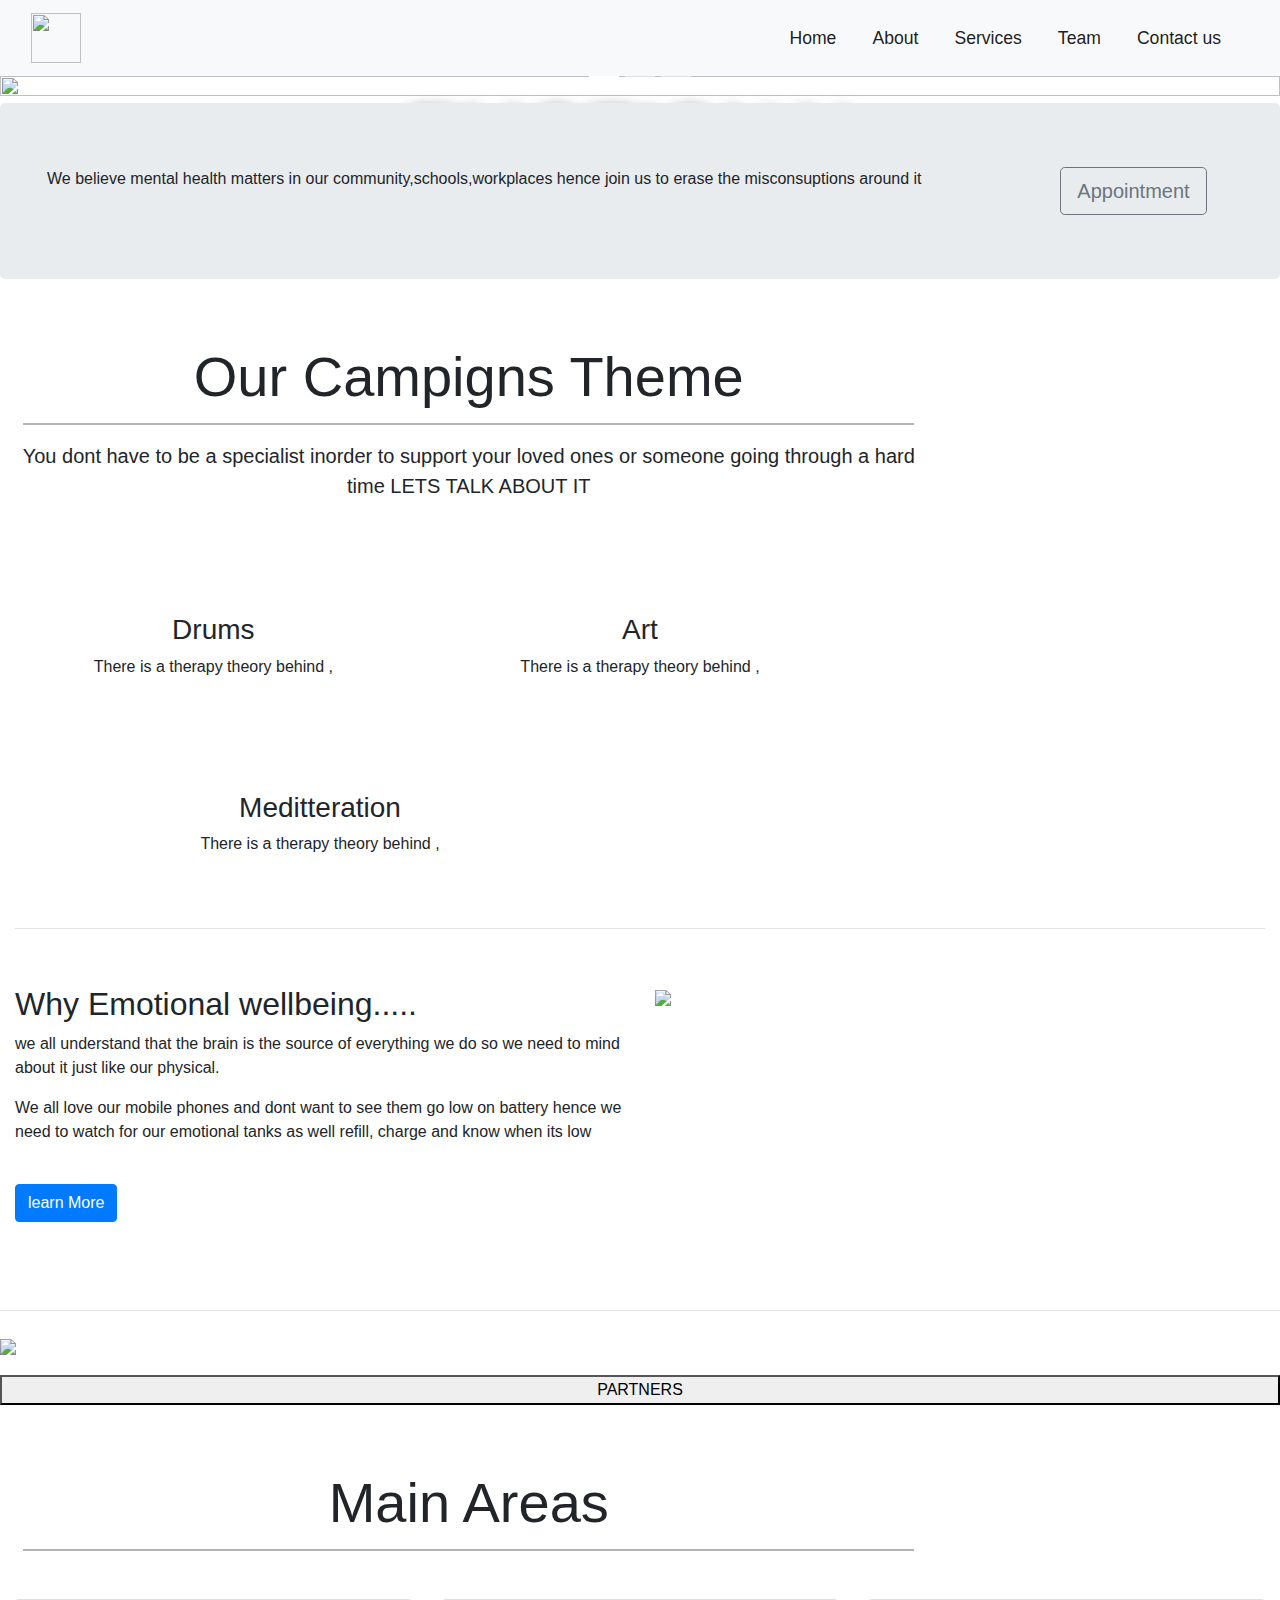
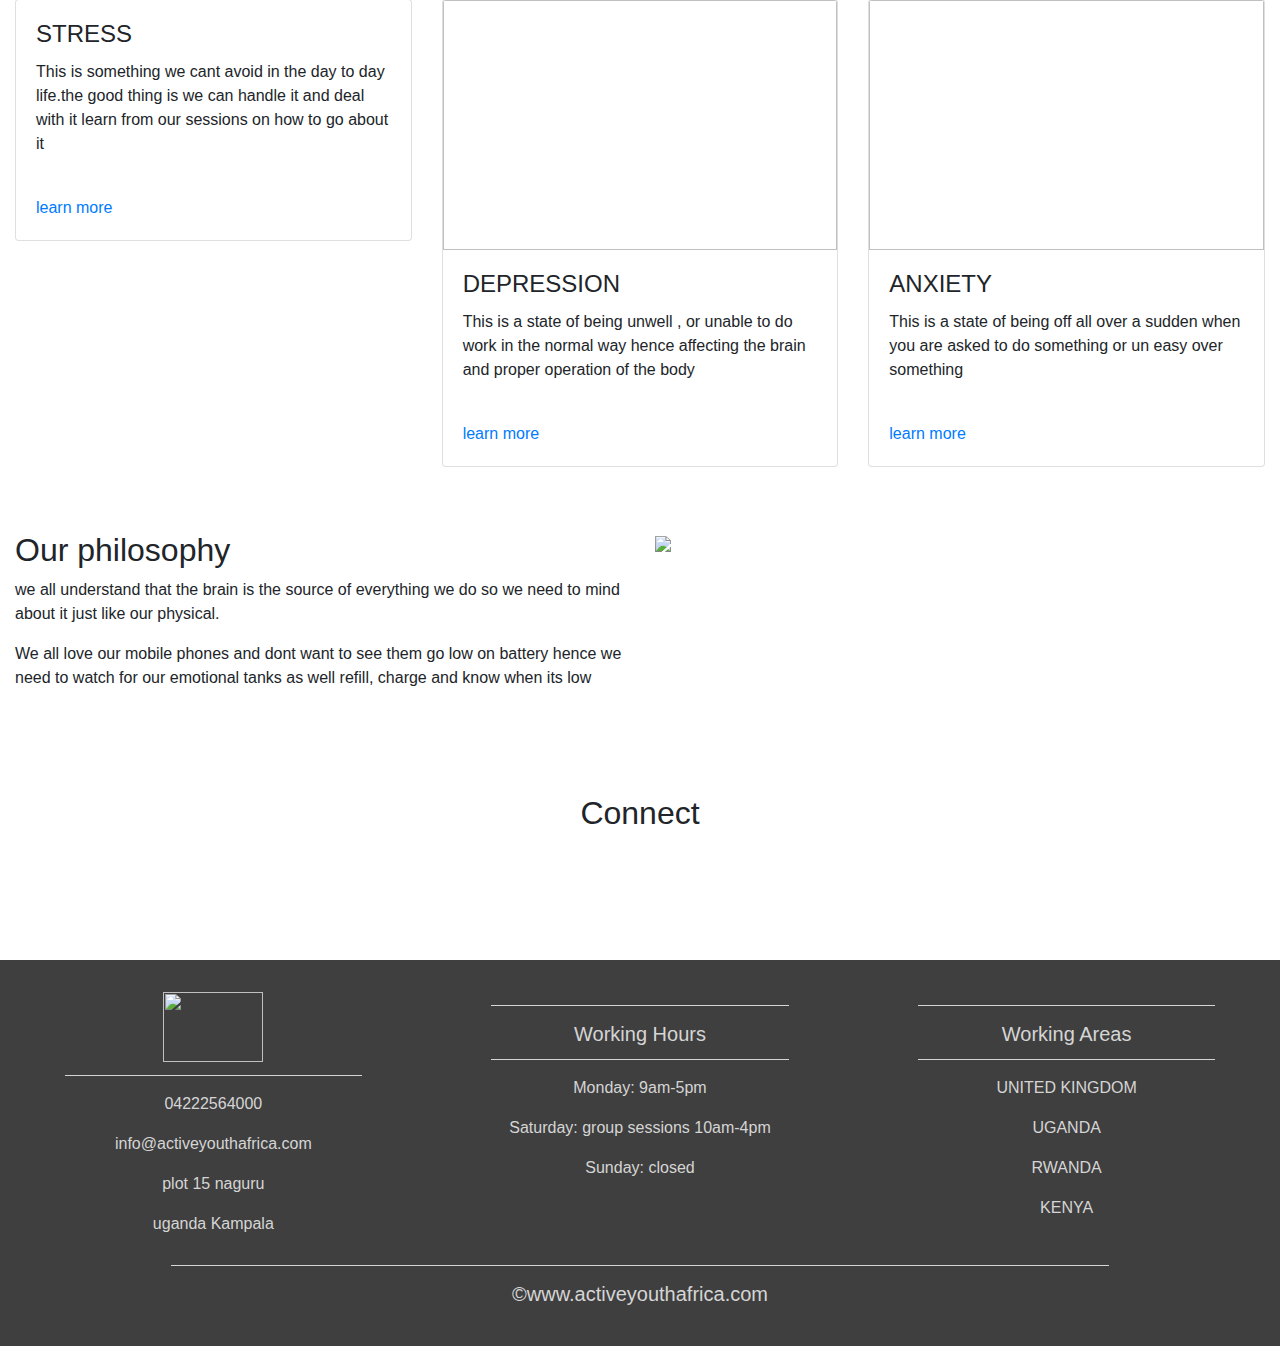
==== index.html @ c187f53c "Rename web.html to index.html" ====
<!DOCTYPE html>
<html lang="en">
<head>
	<meta charset="utf-8">
	<meta name="viewpoint" content="width=device-width,initial-scale=1">
	<title>website using bootstrap 4 layout</title>
	<link rel="stylesheet" type="text/css" href="bootstrap.css">
    <link rel="stylesheet" href="https://maxcdn.bootstrapcdn.com/bootstrap/4.4.1/css/bootstrap.min.css">
    <script src="https://ajax.googleapis.com/ajax/libs/jquery/3.4.1/jquery.min.js"></script>
    <script src="https://cdnjs.cloudflare.com/ajax/libs/popper.js/1.16.0/umd/popper.min.js"></script>
    <script src="https://maxcdn.bootstrapcdn.com/bootstrap/4.4.1/js/bootstrap.min.js"></script>
    <link rel="stylesheet" href="https://cdnjs.cloudflare.com/ajax/libs/font-awesome/4.7.0/css/font-awesome.min.css">
</head>
<body>
	<!--nagivation-->
	<nav class="navbar navbar-expand-md navbar-light bg-light sticky-top">
		<div class="container-fluid">
			<a class="navbar-brand" href="#"><img src="logo2.jpg" height="50px" width="50px"></a>
			<button class="navbar-toggler" type="button" data-toggle="collapse" data-target="#navbarResponsive">
				<span class="navbar-toggler-icon"></span>
			</button>
			<div class="collpase navbar-collapse" id="navbarResponsive">
				<ul class="navbar-nav ml-auto">
					<li class="nav-item active">
						<a class="nav-link" href="#">Home</a>
					</li>
					<li class="nav-item active">
						<a class="nav-link" href="#">About</a>
					</li>
					<li class="nav-item active">
						<a class="nav-link" href="#">Services</a>
					</li>
					<li class="nav-item active">
						<a class="nav-link" href="#">Team</a>
					</li><li class="nav-item active">
						<a class="nav-link" href="#">Contact us</a>
					</li>
					
				</ul>
			</div>
		</div>
	</nav>
	<!--image slider-->
	<div id="slides" class="carousel slide" data-ride="carousel">
		<ul class="carousel-indicators">
			<li data-target="#slides" data-slide-to="0" class="active"></li>
			<li data-target="#slides" data-slide-to="1"></li>
			<li data-target="#slides" data-slide-to="2"></li>
			
		</ul>
		<div class="carousel-inner">
			
			<div class="carousel-item active">
				<img src="a.jpg">
		        <div class="carousel-caption">
					<h1 class="display-2">Emotional Wellbeing For All</h1>
					<h3>#Speak Your Mind</h3>
					<button type="button" class="btn btn-outline-light btn-lg">Check Us</button>
					<button type="button" class="btn btn-primary btn-lg">Join Us</button>
				</div>
			</div>
			<div class="carousel-item">
				<img src="e.jpg">
			</div>
			<div class="carousel-item">
				<img src="b.jpg">
			</div>
		</div>
		
	</div>
	<!--jumbotron-->
	<div class="container-fluid">
		<div class="row jumbotron">
			<div class="col-xs-12 col-sm-12 col-md-9 col-lg-9 col-xl-10">
				<p>We believe mental health matters in our community,schools,workplaces
				hence join us to erase the misconsuptions around it</p>
			</div>
			<div class="col-xs-12 col-sm-12 col-md-3 col-lg-3 col-xl-2">
				<a href="#"><button type="button" class="btn btn-outline-secondary btn-lg">
					Appointment
				</button></a>
			</div>
		</div>
	</div>
	<!--welcome section-->
	<div class="container-fluid">
		<div class="row welcome text-center">
			<div class="col-12">
				<h1 class="display-4">Our Campigns Theme</h1>
			</div>
			<hr>
			<div class="col-12">
				<p class="lead">You dont have to be a specialist inorder to 
				support your loved ones or someone going through a hard time 
			LETS TALK ABOUT IT</p>
			</div>
		</div>
	</div>
	<!--three column section-->
	<div class="container-fluid padding">
		<div class="row text-center padding">
			<div class="col-xs-12 col-sm-6 col-md-4">
				<i class="fas fa-bold"></i>
				<h3>Drums</h3>
				<p>There is a therapy theory behind ,</p>
			</div>
			<div class="col-xs-12 col-sm-6 col-md-4">
				<i class="fas fa-bold"></i>
				<h3>Art</h3>
				<p>There is a therapy theory behind ,</p>
			</div>
			<div class="col-xs-12 col-sm-6 ">
				<i class="fas fa-MDN"></i>
				<h3>Meditteration</h3>
				<p>There is a therapy theory behind ,</p>
			</div>
			
		</div>
		<hr class="my-4">
	</div>
	<!--two column section-->
	<div class="container-fluid padding">
		<div class="row padding">
			<div class="col-md-12 col-lg-6">
				<h2>Why Emotional wellbeing.....</h2>
				<p>we all understand that the brain is the source of everything we do so 
				we need to mind about it just like our physical. </p>
				<p>We all love our mobile phones and dont want to see them go low on battery
				hence we need to watch for our emotional tanks as well refill, charge and know when its low</p>
				<br>
				<a href="#"><button type="button" class="btn btn-primary">learn More</button></a>

			</div>
			<div class="col-lg-6">
				<img src="m.jpg" class="img-fluid">
			</div>
			
		</div>
	</div>
	<hr class="my-4">
	<!--fixed image section-->
	<figure>
		<div class="fixed-wrap">
			<div id="fixed">
			<img src="hd.jpg">	
			</div>
		</div>
	</figure>

	<!--hidden partners section-->
	<button class="feel" data-toggle="collapse" data-target="#logos">PARTNERS</button>
	<div id="logos" class="collapse">
		<div class="container-fluid padding">
			<div class="row text-center">
				<div class="col-sm-6 col-md-3">
					<img  class="gif"src="sp.png">
				</div>
				<div class="col-sm-6 col-md-3">
					<img  class="gif"src="g.jpg">
				</div>
				<div class="col-sm-6 col-md-3">
					<img  class="gif"src="mm.jpg">
				</div>
				<div class="col-sm-6 col-md-3">
					<img  class="gif"src="logob.png">
				</div>
			</div>
			
		</div>
	</div>

	<!--Team section-->
	<div class="container-fluid padding">
		<div class="row welcome text-center">
			<div class="col-12">
				<h1 class="display-4">Main Areas</h1>
				
			</div>
			<hr>
			
		</div>
	</div>
	<!--card-->
	<div class="container-fluid padding">
		<div class="row padding">
			<div class="col-md-4">
				<div class="card">
					<img class="card-img-top" scr="s.jpg">
					<div class="card-body">
						<h4 class="card-title">STRESS</h4>
						<p class="card-text">This is something we cant avoid 
						in the day to day life.the good thing is we can handle it and deal with it
					learn from our sessions on how to go about it</p>
					<br>
					<a href="#" class="button" class="btn btn-outline-secondary">learn more</a>
					</div>
				</div>
			</div>
			<div class="col-md-4">
				<div class="card">
					<img class="card-img-top" scr="dp.jpg" height="250px" width="250px">
					<div class="card-body">
						<h4 class="card-title">DEPRESSION</h4>
						<p class="card-text">This is a state of being unwell , or unable to do work 
						in the normal way hence affecting the brain and proper operation of the body</p>
					<br>
					<a href="#" class="button" class="btn btn-outline-secondary">learn more</a>
					</div>
				</div>
			</div>
			<div class="col-md-4">
				<div class="card">
					<img class="card-img-top" scr="cc.png" height="250px" width="250px">
					<div class="card-body">
						<h4 class="card-title">ANXIETY</h4>
						<p class="card-text">This is a state of being off all over a sudden when you are asked to do something or un easy over something</p>
					<br>
					<a href="#" class="button" class="btn btn-outline-secondary">learn more</a>
					</div>
				</div>
			</div>
		</div>
	</div>
	<!--two column section-->
	<div class="container-fluid padding">
		<div class="row padding">
			<div class="col-md-12 col-lg-6">
				<h2>Our philosophy</h2>
				<p>we all understand that the brain is the source of everything we do so 
				we need to mind about it just like our physical. </p>
				<p>We all love our mobile phones and dont want to see them go low on battery
				hence we need to watch for our emotional tanks as well refill, charge and know when its low</p>
				<br>

			</div>
			<div class="col-lg-6">
				<img src="nn.jpg" class="img-fluid">
			</div>
			
		</div>
	</div>
	<!--connect-->
	<div class="container-fluid padding">
		<div class="row text-center padding">
			<div class="col-12">
				<h2>Connect</h2>
			</div>
			<div class="col-12 padding">
				<a href="#"><i class="fab fa-facebook"></i></a>
				<a href="#"><i class="fab fa-twitter"></i></a>
				<a href="#"><i class="fab fa-google-plus-g"></i></a>
				<a href="#"><i class="fab fa-instagram"></i></a>
				<a href="#"><i class="fab fa-youtube"></i></a>

			</div>
		</div>
	</div>
	<!--footer-->
	<footer>
		<div class="container-fluid padding">
			<div class="row text-center">
				<div class="col-md-4">
					<img src="logo.png" height="70<px" width="100px">
					<hr class="light">
					<p>04222564000</p>
					<p>info@activeyouthafrica.com</p>
					<p>plot 15 naguru</p>
					<p>uganda Kampala</p>
				</div>
				<div class="col-md-4">
					<hr class="light">
					<h5>Working Hours</h5>
					<hr class="light">
					<p>Monday: 9am-5pm</p>
					<p>Saturday: group sessions 10am-4pm</p>
					<p>Sunday: closed</p>
				</div>
				<div class="col-md-4">
					<hr class="light">
					<h5>Working Areas</h5>
					<hr class="light">
					<p>UNITED KINGDOM</p>
					<p>UGANDA</p>
					<p>RWANDA</p>
					<p>KENYA</p>
				</div>
				<div class="col-12">
					<hr class="light">
					<h5>&copy;www.activeyouthafrica.com</h5>
				</div>

			</div>
		</div>
	</footer>


</body>
</html>
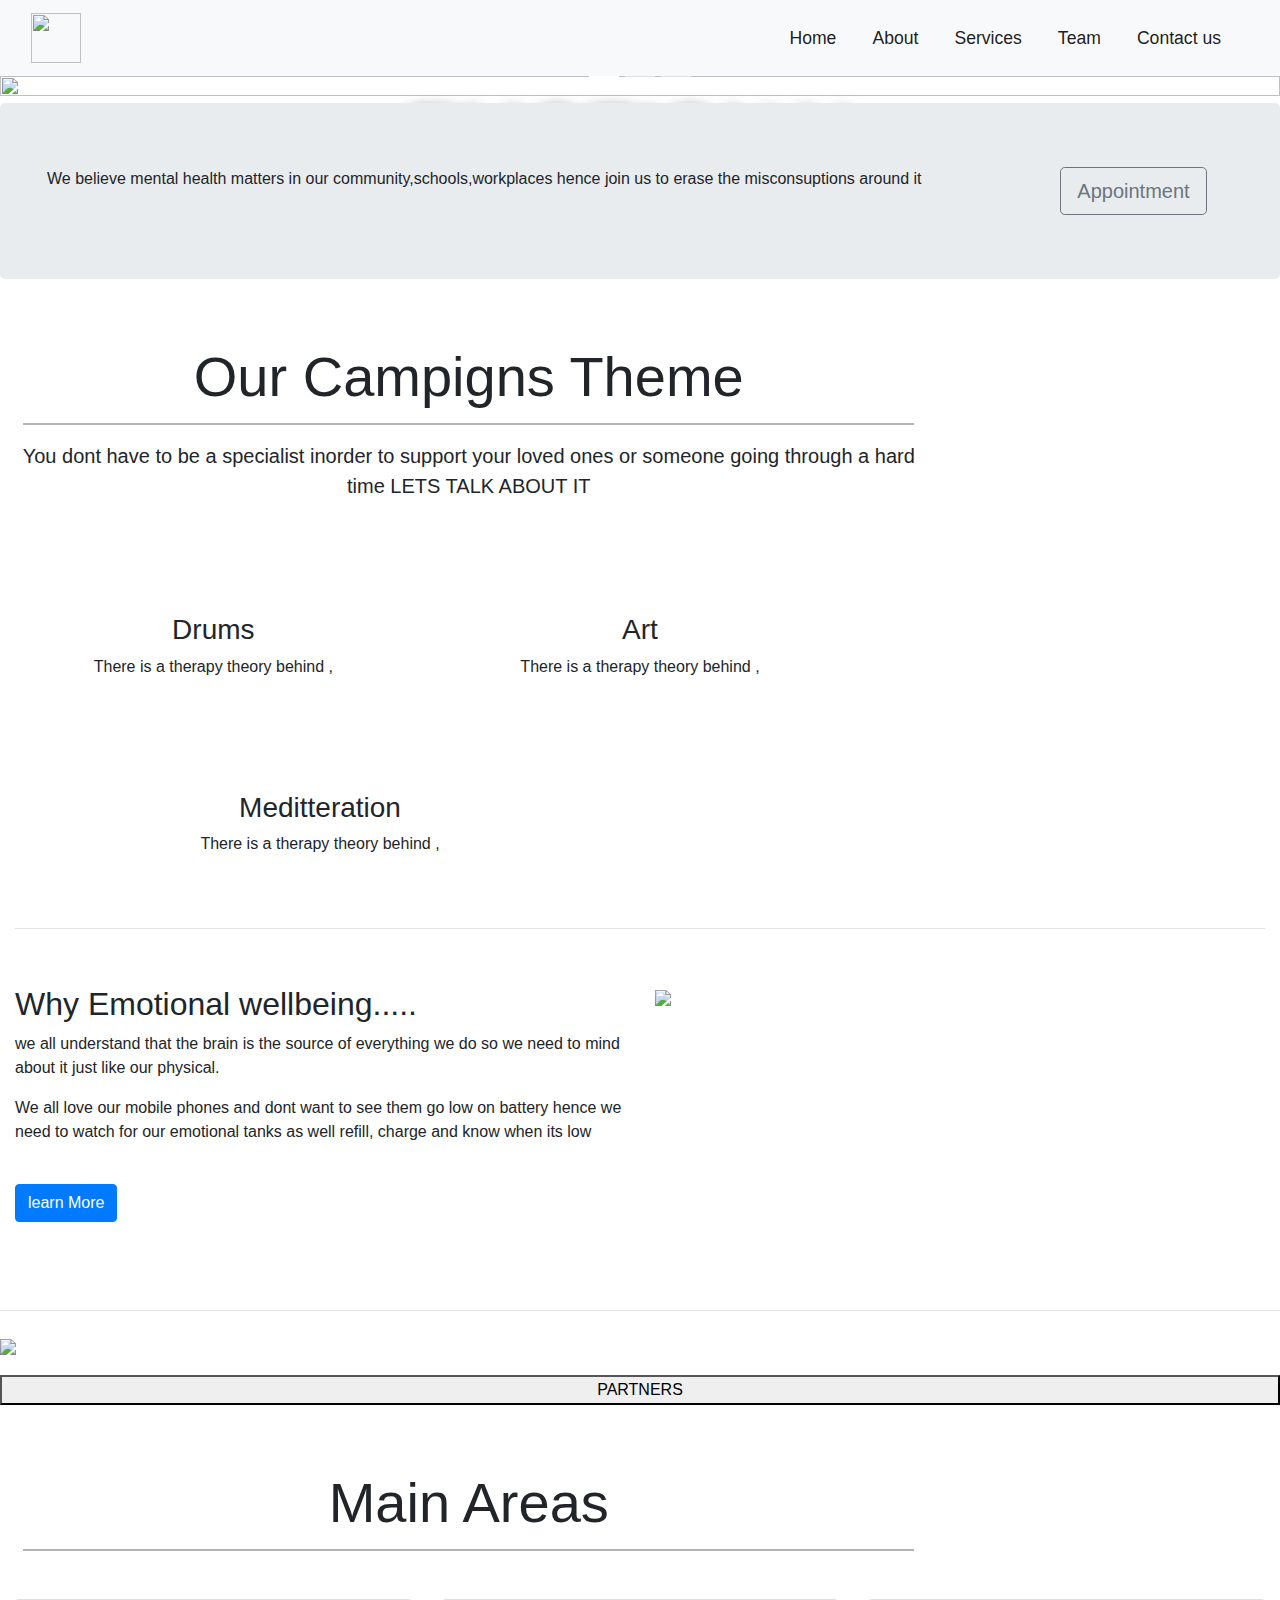
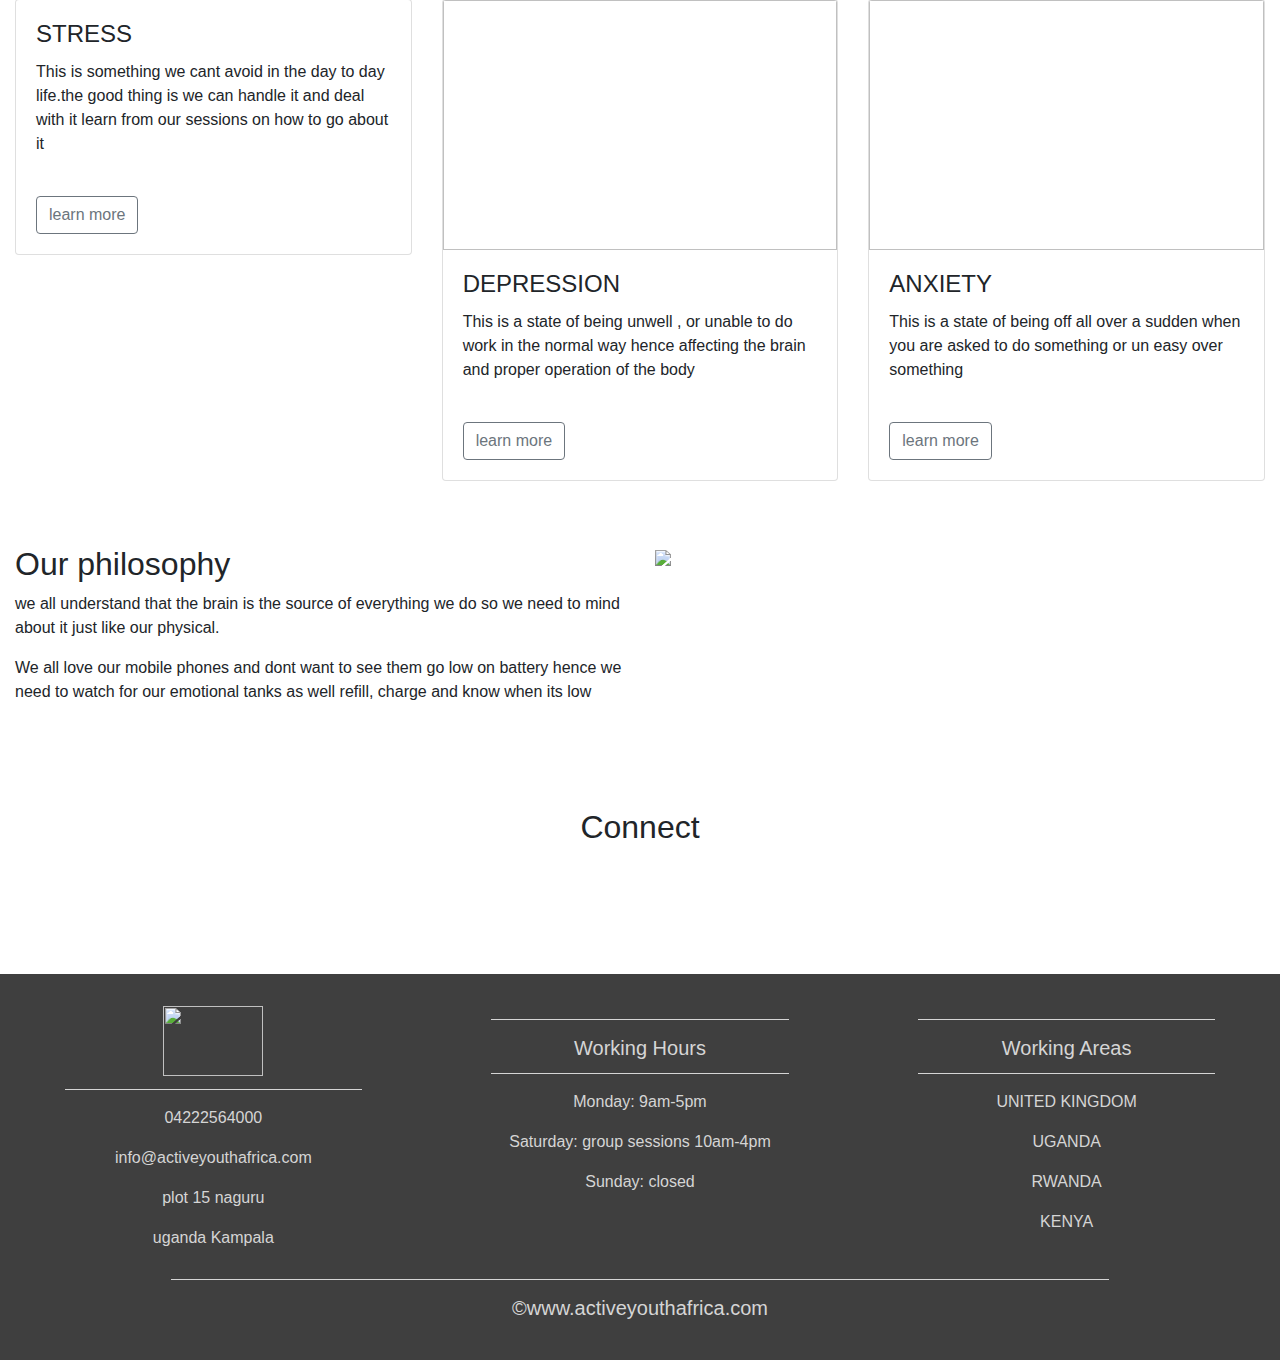
==== commit 79b24e88: "Update index.html" ====
--- a/index.html
+++ b/index.html
@@ -5,6 +5,7 @@
 	<meta name="viewpoint" content="width=device-width,initial-scale=1">
 	<title>website using bootstrap 4 layout</title>
 	<link rel="stylesheet" type="text/css" href="bootstrap.css">
+	<link rel="stylesheet" type="text/css" href="web.css">
     <link rel="stylesheet" href="https://maxcdn.bootstrapcdn.com/bootstrap/4.4.1/css/bootstrap.min.css">
     <script src="https://ajax.googleapis.com/ajax/libs/jquery/3.4.1/jquery.min.js"></script>
     <script src="https://cdnjs.cloudflare.com/ajax/libs/popper.js/1.16.0/umd/popper.min.js"></script>
@@ -153,16 +154,16 @@
 		<div class="container-fluid padding">
 			<div class="row text-center">
 				<div class="col-sm-6 col-md-3">
-					<img  class="gif"src="sp.png">
-				</div>
-				<div class="col-sm-6 col-md-3">
-					<img  class="gif"src="g.jpg">
-				</div>
-				<div class="col-sm-6 col-md-3">
-					<img  class="gif"src="mm.jpg">
-				</div>
-				<div class="col-sm-6 col-md-3">
-					<img  class="gif"src="logob.png">
+					<img  class="gif" src="sp.png">
+				</div>
+				<div class="col-sm-6 col-md-3">
+					<img  class="gif" src="g.jpg">
+				</div>
+				<div class="col-sm-6 col-md-3">
+					<img  class="gif" src="mm.jpg">
+				</div>
+				<div class="col-sm-6 col-md-3">
+					<img  class="gif" src="logob.png">
 				</div>
 			</div>
 			
@@ -192,7 +193,7 @@
 						in the day to day life.the good thing is we can handle it and deal with it
 					learn from our sessions on how to go about it</p>
 					<br>
-					<a href="#" class="button" class="btn btn-outline-secondary">learn more</a>
+					<a href="#" class="button btn btn-outline-secondary">learn more</a>
 					</div>
 				</div>
 			</div>
@@ -204,7 +205,7 @@
 						<p class="card-text">This is a state of being unwell , or unable to do work 
 						in the normal way hence affecting the brain and proper operation of the body</p>
 					<br>
-					<a href="#" class="button" class="btn btn-outline-secondary">learn more</a>
+					<a href="#" class="button btn btn-outline-secondary">learn more</a>
 					</div>
 				</div>
 			</div>
@@ -215,7 +216,7 @@
 						<h4 class="card-title">ANXIETY</h4>
 						<p class="card-text">This is a state of being off all over a sudden when you are asked to do something or un easy over something</p>
 					<br>
-					<a href="#" class="button" class="btn btn-outline-secondary">learn more</a>
+					<a href="#" class="button btn btn-outline-secondary">learn more</a>
 					</div>
 				</div>
 			</div>
--- a/web.css
+++ b/web.css
@@ -0,0 +1,123 @@
+html,body{
+	height: 100%;
+	width: 100;
+	font-family: 'poppins',sans-serif;
+	color: #222;
+}
+.navbar{
+	padding: .8rem;
+}
+.navbar-nav li{
+	padding-right: 20px;
+}
+.nav-link{
+	
+	font-size: 1.1em !important;
+
+}
+.carousel-inner img{
+   width: 100%;
+	height: 100%;
+}
+.carousel-caption{
+	position: absolute;
+	top: 50%;
+	transform: translateY(-50%);
+}
+.carousel-caption h1{
+ font-size: 500%;
+ text-transform: uppercase;
+ text-shadow: 1px 1px 15px #000;
+}
+.carousel-caption h3{
+	font-size: 200%;
+	font-weight: 500;
+	text-shadow: 1px 1px 10px #000;
+	padding-bottom: 1rem;
+}
+.btn-primary{
+	background-color: #6648b1;
+	border:1px solid #6648b1;
+}
+.btn-primary:hover{
+	background-color: #563d7c;
+	border:1px solid #563d7c;
+}
+.jumbotron{
+	padding:1rem;
+	border-radius:  0;
+}
+.padding{
+	padding-bottom: 2rem;
+}
+.welcome{
+	width: 75%;
+	margin: 0 auto;
+	padding-top: 2rem;
+}
+.welcome hr{
+	border-top:2px solid #b4b4b4;
+	width: 95%;
+	margin-top:.3rem;
+	margin-bottom: 1rem;
+}
+.fa-code{
+	color: #e54d26;
+}
+.fa-bold{
+	color: #563d7c;
+}
+.fa-MDN{
+	color: #2163af;
+}
+.fa-code,.fa-bold,.fa-MDN{
+	font-size: 4em;
+	margin: 1rem;
+}
+.feel{
+	width: 100%;
+	margin-bottom: 2rem; 
+}
+.gif{
+	max-width: 100%;
+}
+.social a{
+	font-size: 4.5em;
+	padding:3rem;
+}
+.fa-facebook{
+	color: #3b5998;
+}
+.fa-twitter{
+	color: #00aced;
+}
+.fa-google-plus-g{
+	color: #dd4b39;
+}
+.fa-instagram{
+	color: #517fa4;
+}
+.fa-youtube{
+	color:#bb0000;
+}
+.fa-facebook:hover,
+.fa-twitter:hover,
+.fa-google-plus-g:hover,
+.fa-instagram:hover,
+.fa-youtube:hover {
+	color: #d5d5d5;
+}
+footer{
+	background-color: #3f3f3f;
+	color: #d5d5d5;
+	padding-top: 2rem;
+}
+hr.light{
+	border-top: 1px solid #d5d5d5;
+	width: 75%;
+	margin-top: .8rem;
+	margin-bottom: 1rem;
+}
+footer a{
+	color:#d5d5d5;
+}
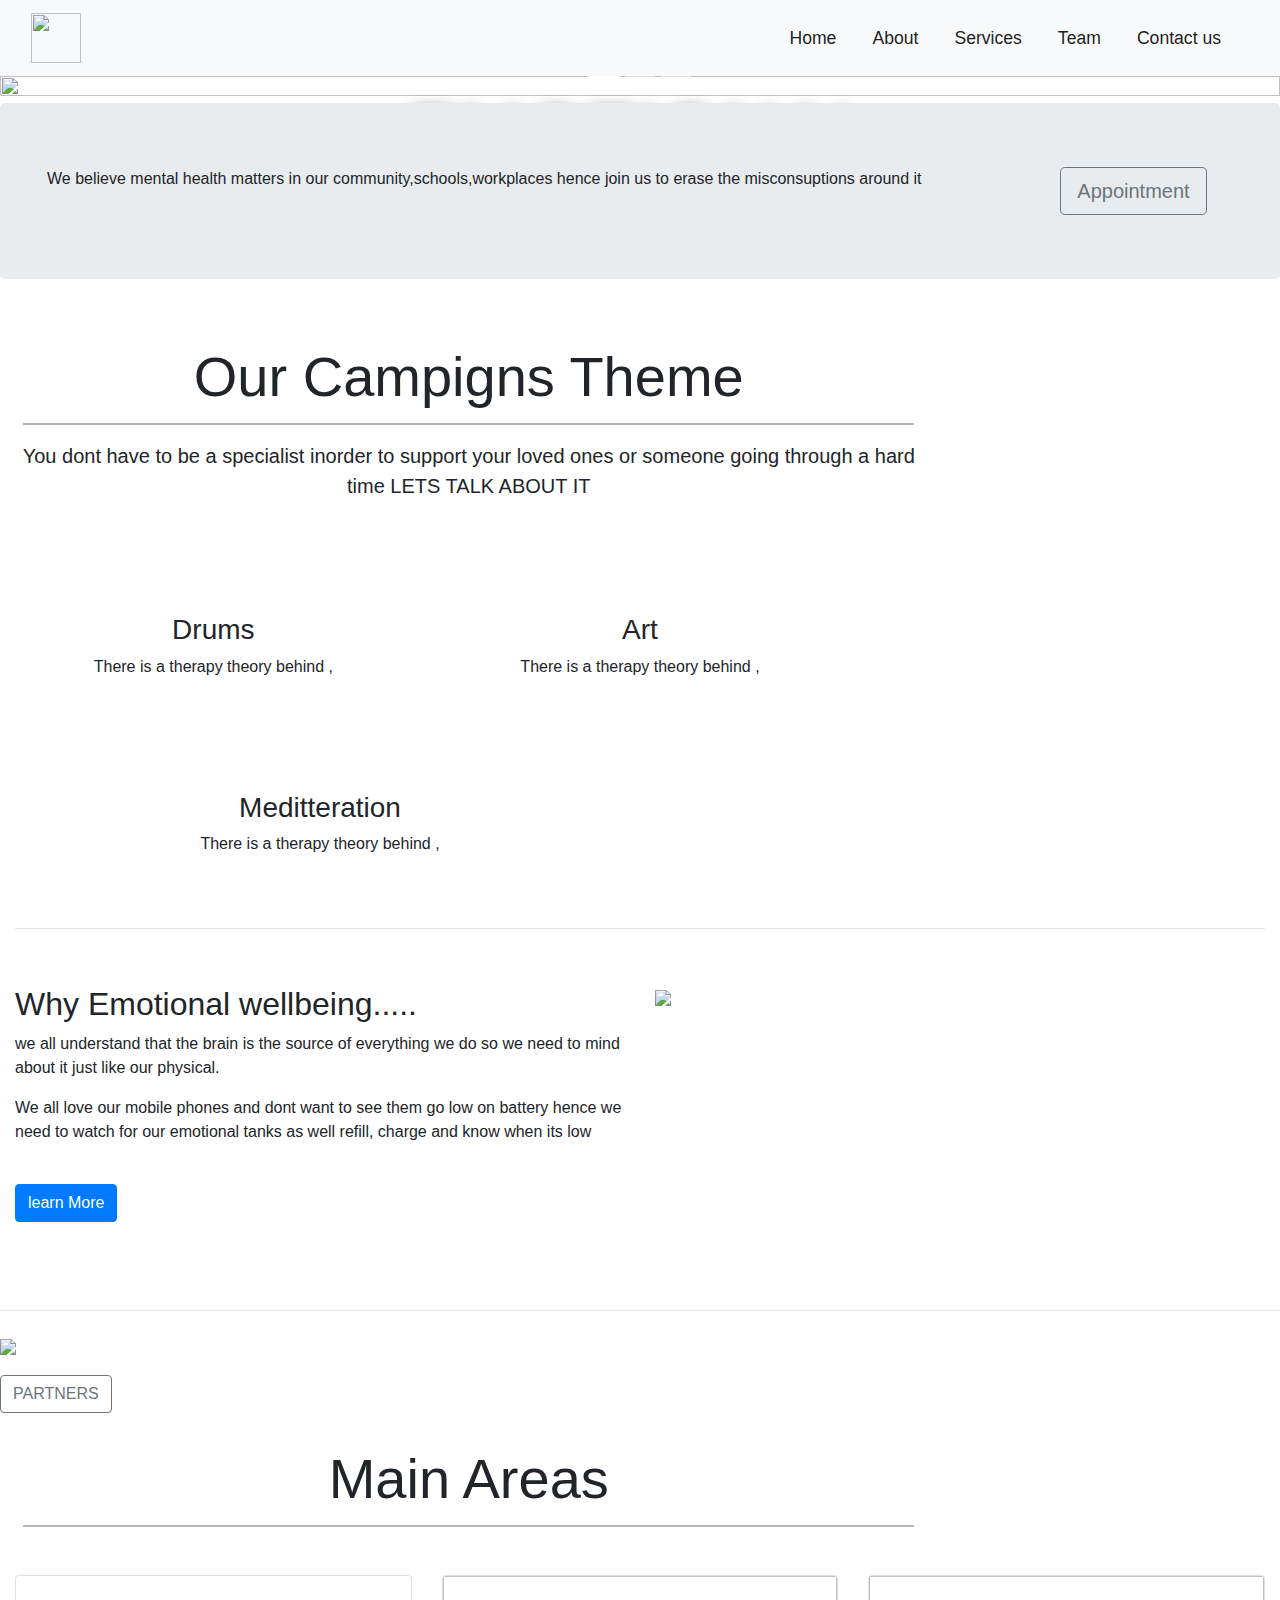
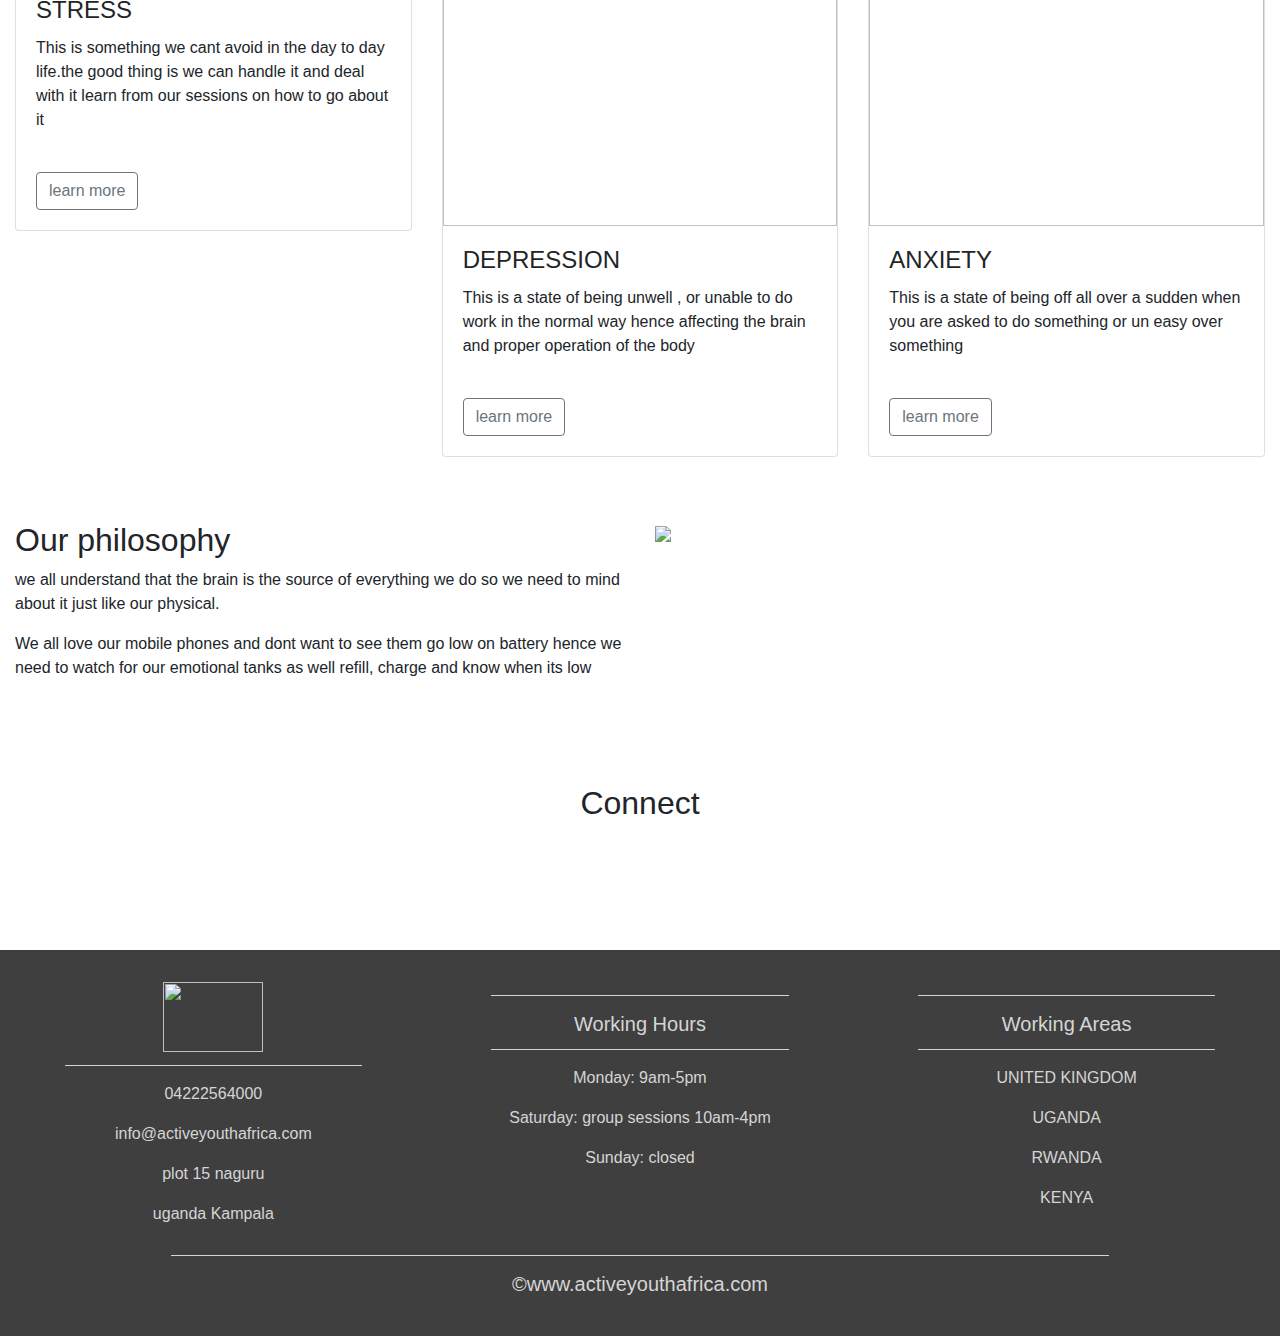
==== commit 30f376c7: "Update index.html" ====
--- a/index.html
+++ b/index.html
@@ -149,7 +149,7 @@
 	</figure>
 
 	<!--hidden partners section-->
-	<button class="feel" data-toggle="collapse" data-target="#logos">PARTNERS</button>
+	<button class="button btn btn-outline-secondary" data-toggle="collapse" data-target="#logos">PARTNERS</button>
 	<div id="logos" class="collapse">
 		<div class="container-fluid padding">
 			<div class="row text-center">
